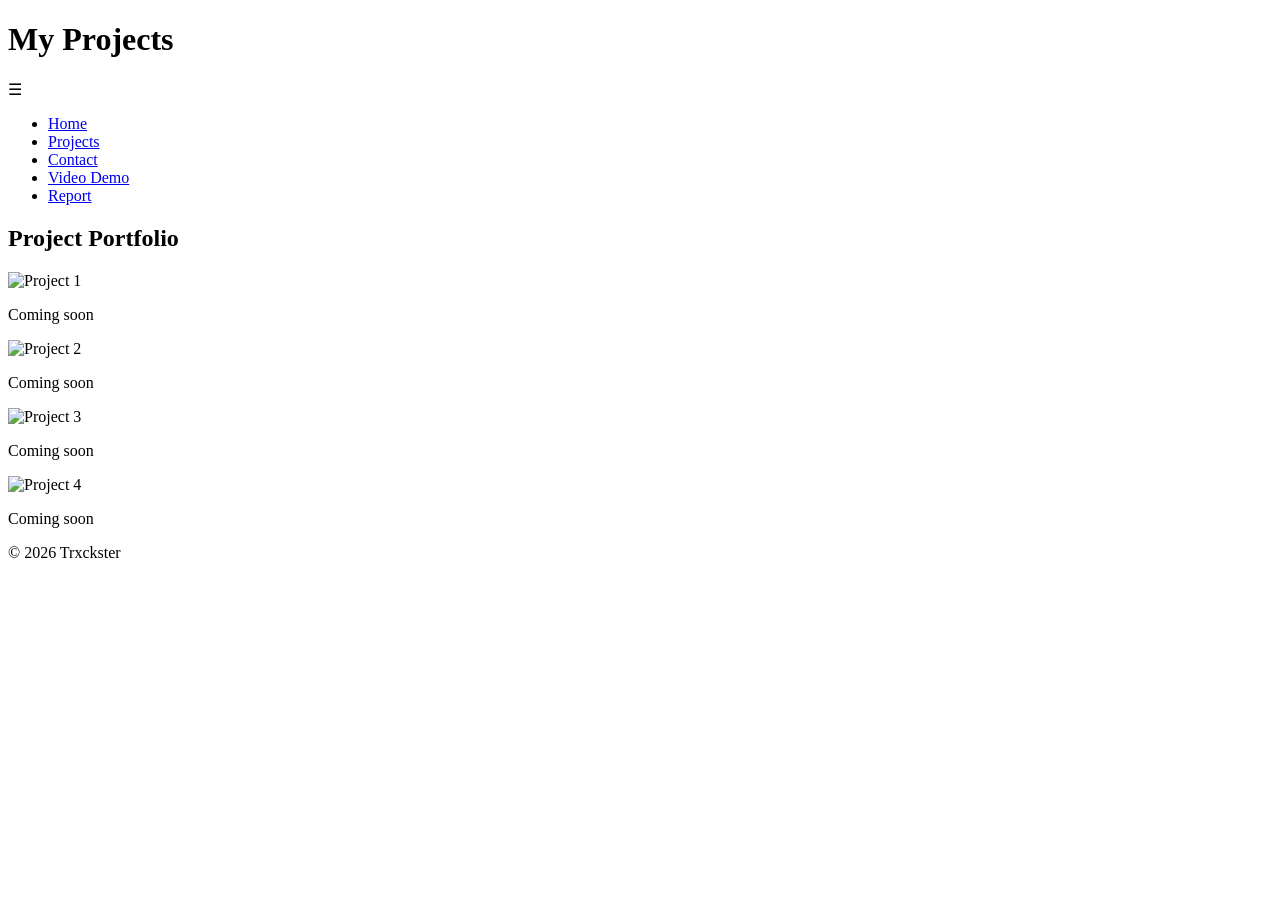
==== projects.html @ e023395d "third commit" ====
<!DOCTYPE html>
<html lang="en">
<head>
<meta charset="UTF-8">
<meta name="viewport" content="width=device-width, initial-scale=1.0">
<title>Projects</title>
<link rel="stylesheet" href="style.css">
<script defer src="menu.js"></script>
</head>

<body>

<header>
<h1>My Projects</h1>

<nav>
<div class="menu-toggle">☰</div>

<ul class="nav-links">
<li><a href="index.html">Home</a></li>
<li><a href="projects.html">Projects</a></li>
<li><a href="contact.html">Contact</a></li>
<li><a href="videoDemo.html">Video Demo</a></li>
<li><a href="report.html">Report</a></li>
</ul>
</nav>

</header>

<main>

<h2>Project Portfolio</h2>

<div class="project-grid">

<div class="project-card">
<img src="images/placeholder.png" alt="Project 1">

<p>Coming soon</p>
</div>

<div class="project-card">
<img src="images/placeholder.png" alt="Project 2">

<p>Coming soon</p>
</div>

<div class="project-card">
<img src="images/placeholder.png" alt="Project 3">
<p>Coming soon</p>
</div>

<div class="project-card">
<img src="images/placeholder.png" alt="Project 4">

<p>Coming soon</p>
</div>

</div>

</main>

<footer>
<p>© 2026 Trxckster</p>
</footer>

</body>
</html>
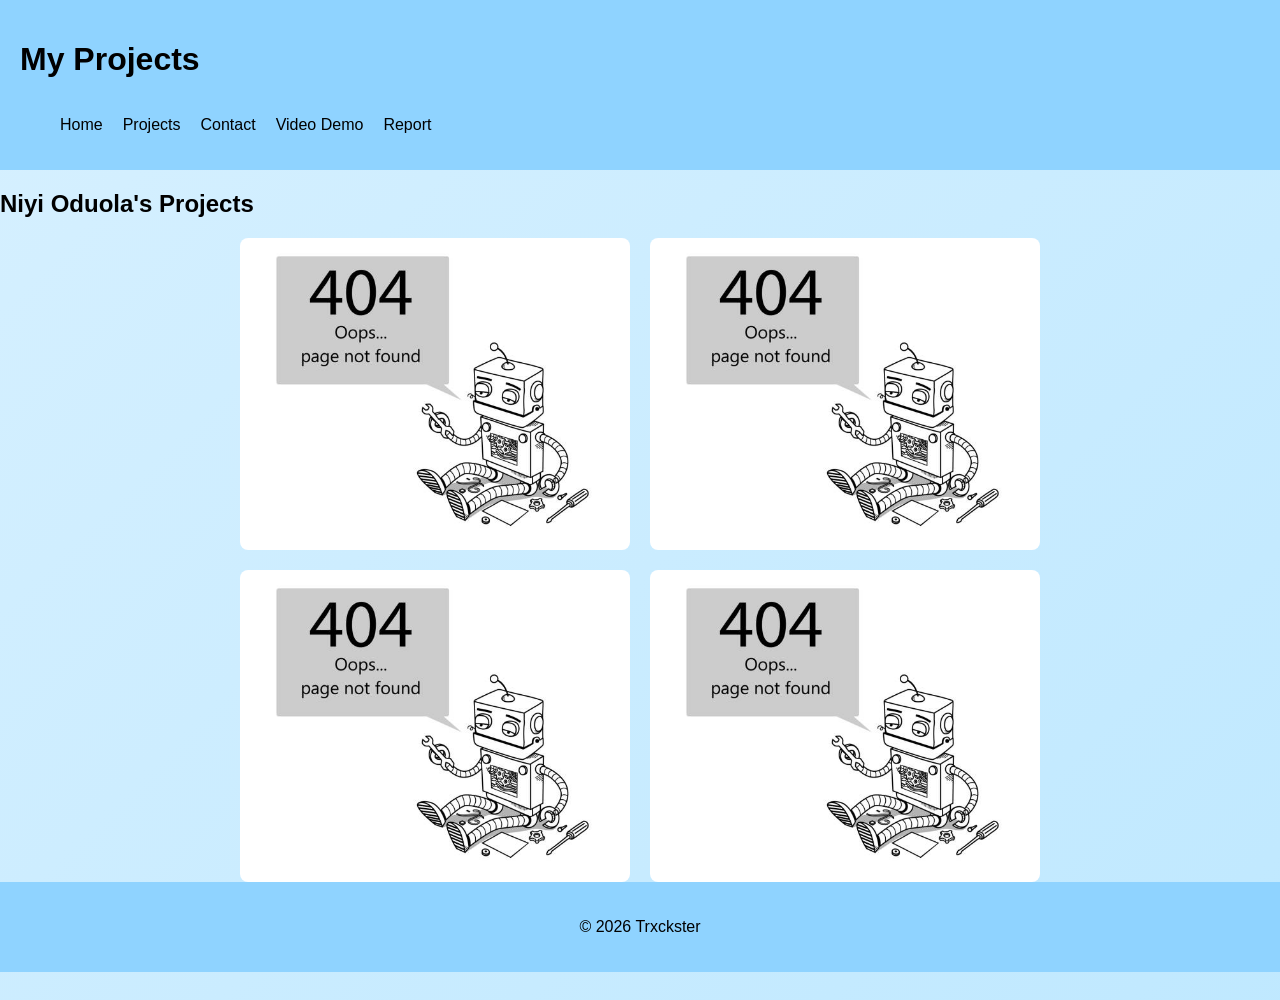
==== commit 93a25e20: "more edits" ====
--- a/projects.html
+++ b/projects.html
@@ -29,33 +29,13 @@
 
 <main>
 
-<h2>Project Portfolio</h2>
+<h2>Niyi Oduola's Projects</h2>
 
-<div class="project-grid">
-
-<div class="project-card">
-<img src="images/placeholder.png" alt="Project 1">
-
-<p>Coming soon</p>
-</div>
-
-<div class="project-card">
-<img src="images/placeholder.png" alt="Project 2">
-
-<p>Coming soon</p>
-</div>
-
-<div class="project-card">
-<img src="images/placeholder.png" alt="Project 3">
-<p>Coming soon</p>
-</div>
-
-<div class="project-card">
-<img src="images/placeholder.png" alt="Project 4">
-
-<p>Coming soon</p>
-</div>
-
+<div class="image-grid">
+<img src="images/placeholder.jpg" alt="Project 1" class="zoom-img">
+<img src="images/placeholder.jpg" alt="Project 2" class="zoom-img">
+<img src="images/placeholder.jpg" alt="Project 3" class="zoom-img">
+<img src="images/placeholder.jpg" alt="Project 4" class="zoom-img">
 </div>
 
 </main>
--- a/style.css
+++ b/style.css
@@ -0,0 +1,199 @@
+body{
+font-family: Arial;
+margin:0;
+background: linear-gradient(-45deg, #c6ecff, #e6f7ff, #b8e6ff, #d6f0ff);
+background-size: 400% 400%;
+animation: gradientMove 12s ease infinite;
+display:flex;
+flex-direction:column; 
+min-height: 1000px;
+}
+@keyframes gradientMove{
+
+0%{
+background-position:0% 50%;
+}
+
+50%{
+background-position:100% 50%;
+}
+
+100%{
+background-position:0% 50%;
+}
+
+}
+header{
+background:#8fd3ff;
+color:black;
+padding:20px;
+}
+
+nav{
+display:flex;
+justify-content:space-between;
+align-items:center;
+}
+
+.nav-links{
+display:flex;
+list-style:none;
+gap:20px;
+}
+
+.nav-links a{
+color:black;
+text-decoration:none;
+}
+
+.hero{
+padding:40px;
+text-align:center;
+}
+
+.form-card {
+  background: #fff;                /* White card background */
+  padding: 30px;                   /* Space inside the card */
+  border-radius: 12px;             /* Rounded corners */
+  box-shadow: 0 8px 20px rgba(0,0,0,0.05); /* Subtle shadow */
+  max-width: 600px;                /* Optional: control card width */
+  margin: 0 auto;                  /* Center the card */
+  transition: transform 0.3s;      /* Optional: hover animation */
+}
+
+.form-card:hover {
+  transform: translateY(-3px);     /* Slight lift on hover for modern feel */
+}
+
+.form-card input,
+.form-card textarea {
+  width: 100%;
+  padding: 12px 15px;
+  margin-bottom: 20px;
+  border: 1px solid #ddd;
+  border-radius: 8px;
+  font-size: 16px;
+  transition: 0.3s;
+}
+
+.form-card input:focus,
+.form-card textarea:focus {
+  border-color: #1e90ff;           /* Highlight on focus */
+  box-shadow: 0 0 5px rgba(30,144,255,0.3);
+}
+
+.form-card button {
+  background: #1e90ff;
+  color: #fff;
+  border: none;
+  padding: 15px 25px;
+  font-size: 18px;
+  border-radius: 8px;
+  cursor: pointer;
+  transition: 0.3s;
+}
+
+.form-card button:hover {
+  background: #1c86ee;
+}
+.project-grid{
+display:grid;
+grid-template-columns:1fr 1fr;
+grid-template-rows:1fr 1fr;
+gap:20px;
+padding:20px;
+}
+.project-card{
+border:1px solid #ccc;
+padding:20px;
+transition:transform 0.3s;
+}
+
+.project-card{
+border:1px solid #ccc;
+padding:20px;
+background:white;
+}
+.project-card:hover{
+transform:scale(1.05);
+}
+
+.profile-pic {
+    width: 150px;
+    height: 150px;
+    border-radius: 50%;
+    object-fit: cover;
+    transition: transform 0.3s ease;
+}
+
+.profile-pic:hover {
+    transform: scale(1.1);
+}
+
+.image-grid{
+display:grid;
+grid-template-columns: repeat(2, 1fr);
+gap:20px;
+max-width:800px;
+margin:auto;
+}
+
+.image-grid img{
+width:100%;
+border-radius:8px;
+}
+
+
+.zoom-img {
+  width: 300px;
+  cursor: pointer;
+  transition: transform 0.3s ease;
+}
+
+.zoom-img:active {
+  transform: scale(1.5);
+}
+
+body.report-paper{
+    background:#dcdcdc;
+    font-family: "Times New Roman", serif;
+}
+.report-paper {
+    background: white;
+    max-width: 800px;      /* maximum width like A4 */
+    width: 95%;            /* shrink to 95% of screen on mobile */
+    min-height: auto;      /* let height adjust naturally */
+    margin: 20px auto;
+    padding: 40px;         /* reduce padding on small screens */
+    box-shadow: 0 0 10px rgba(0,0,0,0.2);
+    line-height: 1.6;
+    box-sizing: border-box;
+}
+footer{
+text-align:center;
+padding:20px;
+background:#8fd3ff;
+color:black;
+}
+
+.menu-toggle{
+display:none;
+font-size:24px;
+cursor:pointer;
+}
+
+@media (max-width:768px){
+
+.nav-links{
+display:none;
+flex-direction:column;
+}
+
+.nav-links.active{
+display:flex;
+}
+
+.menu-toggle{
+display:block;
+}
+}
